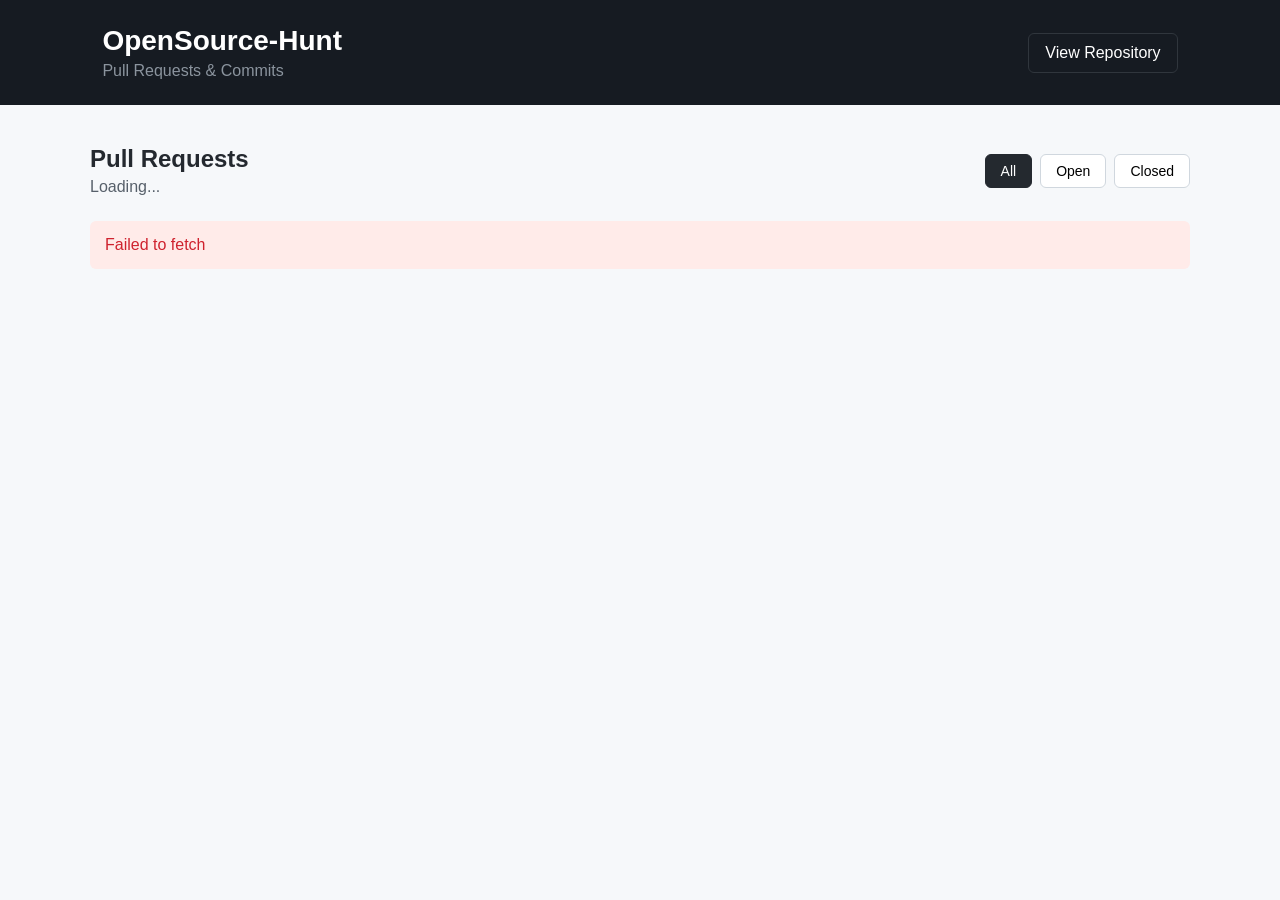
==== leaderboard.html @ 1bf5407f "Updated Leaderboard" ====
<!DOCTYPE html>
<html lang="en">
<head>
    <meta charset="UTF-8">
    <meta name="viewport" content="width=device-width, initial-scale=1.0">

    <title>OpenSource-Hunt | Pull Requests</title>

    <link rel="stylesheet" href="leaderboard.css">
</head>

<body>

    <header class="header">
        <div>
            <h1>OpenSource-Hunt</h1>
            <p>Pull Requests & Commits</p>
        </div>

        <a
            href="https://github.com/Jaswanth-Kumar-2007/OpenSource-Hunt"
            target="_blank"
            class="repo-btn"
        >
            View Repository
        </a>
    </header>


    <main class="container">

        <section class="top-section">

            <div>
                <h2>Pull Requests</h2>
                <p id="pr-count">Loading...</p>
            </div>

            <div class="filters">

                <button
                    class="filter-btn active"
                    data-filter="all"
                >
                    All
                </button>

                <button
                    class="filter-btn"
                    data-filter="open"
                >
                    Open
                </button>

                <button
                    class="filter-btn"
                    data-filter="closed"
                >
                    Closed
                </button>

            </div>

        </section>


        <div id="loading" class="loading">
            Loading pull requests...
        </div>

        <div id="error" class="error hidden"></div>

        <section id="pr-container"></section>

    </main>


    <script src="leaderboard.js"></script>

</body>
</html>
---- leaderboard.css ----
* {
    margin: 0;
    padding: 0;
    box-sizing: border-box;
}

body {
    font-family: Arial, sans-serif;
    background: #f6f8fa;
    color: #24292f;
}

.header {
    background: #161b22;
    color: white;

    padding: 25px 8%;

    display: flex;
    justify-content: space-between;
    align-items: center;

    gap: 20px;
}

.header h1 {
    font-size: 28px;
    margin-bottom: 5px;
}

.header p {
    color: #8b949e;
}

.repo-btn {
    text-decoration: none;
    color: white;

    border: 1px solid #30363d;
    padding: 10px 16px;

    border-radius: 6px;

    transition: 0.2s;
}

.repo-btn:hover {
    background: #30363d;
}


.container {
    width: 90%;
    max-width: 1100px;

    margin: 40px auto;
}


.top-section {
    display: flex;
    justify-content: space-between;
    align-items: center;

    margin-bottom: 25px;
}

.top-section h2 {
    margin-bottom: 5px;
}

#pr-count {
    color: #57606a;
}


.filters {
    display: flex;
    gap: 8px;
}

.filter-btn {
    border: 1px solid #d0d7de;
    background: white;

    padding: 8px 15px;

    border-radius: 6px;

    cursor: pointer;

    font-size: 14px;
}

.filter-btn:hover {
    background: #f3f4f6;
}

.filter-btn.active {
    background: #24292f;
    color: white;
    border-color: #24292f;
}


/* PR Card */

.pr-card {
    background: white;

    border: 1px solid #d0d7de;
    border-radius: 10px;

    margin-bottom: 20px;

    overflow: hidden;
}


.pr-header {
    padding: 20px;

    border-bottom: 1px solid #d8dee4;
}


.pr-title-row {
    display: flex;
    justify-content: space-between;
    gap: 15px;
}


.pr-title {
    font-size: 20px;
    color: #24292f;

    text-decoration: none;

    font-weight: 600;
}

.pr-title:hover {
    color: #0969da;
}


.pr-number {
    color: #57606a;
}


.status {
    padding: 5px 10px;

    border-radius: 20px;

    font-size: 13px;
    font-weight: bold;

    white-space: nowrap;
}

.status.open {
    color: #1a7f37;
    background: #dafbe1;
}

.status.closed {
    color: #cf222e;
    background: #ffebe9;
}


.pr-info {
    display: flex;
    align-items: center;

    gap: 10px;

    margin-top: 15px;

    color: #57606a;
    font-size: 14px;
}


.avatar {
    width: 32px;
    height: 32px;

    border-radius: 50%;
}


.pr-body {
    padding: 20px;
}


.commit-heading {
    font-size: 16px;

    margin-bottom: 15px;
}


.commit {
    display: flex;

    gap: 12px;

    padding: 12px;

    margin-bottom: 8px;

    background: #f6f8fa;

    border-radius: 6px;

    border: 1px solid #eaeef2;
}


.commit-icon {
    font-size: 18px;
}


.commit-content {
    min-width: 0;
}


.commit-message {
    color: #24292f;

    text-decoration: none;

    font-weight: 500;

    display: block;

    margin-bottom: 5px;
}

.commit-message:hover {
    color: #0969da;
}


.commit-meta {
    color: #57606a;

    font-size: 12px;
}


.sha {
    font-family: monospace;

    background: #eaeef2;

    padding: 2px 5px;

    border-radius: 4px;
}


.loading {
    text-align: center;

    padding: 50px;

    color: #57606a;
}


.error {
    background: #ffebe9;

    color: #cf222e;

    padding: 15px;

    border-radius: 6px;

    margin-bottom: 20px;
}


.hidden {
    display: none;
}


.no-pr {
    text-align: center;

    background: white;

    border: 1px solid #d0d7de;

    border-radius: 10px;

    padding: 50px;

    color: #57606a;
}


/* Mobile */

@media (max-width: 700px) {

    .header {
        flex-direction: column;

        align-items: flex-start;
    }

    .top-section {
        flex-direction: column;

        align-items: flex-start;

        gap: 15px;
    }

    .filters {
        width: 100%;
    }

    .filter-btn {
        flex: 1;
    }

    .pr-title-row {
        flex-direction: column;
    }

    .pr-info {
        flex-wrap: wrap;
    }

    .container {
        width: 94%;
    }

}
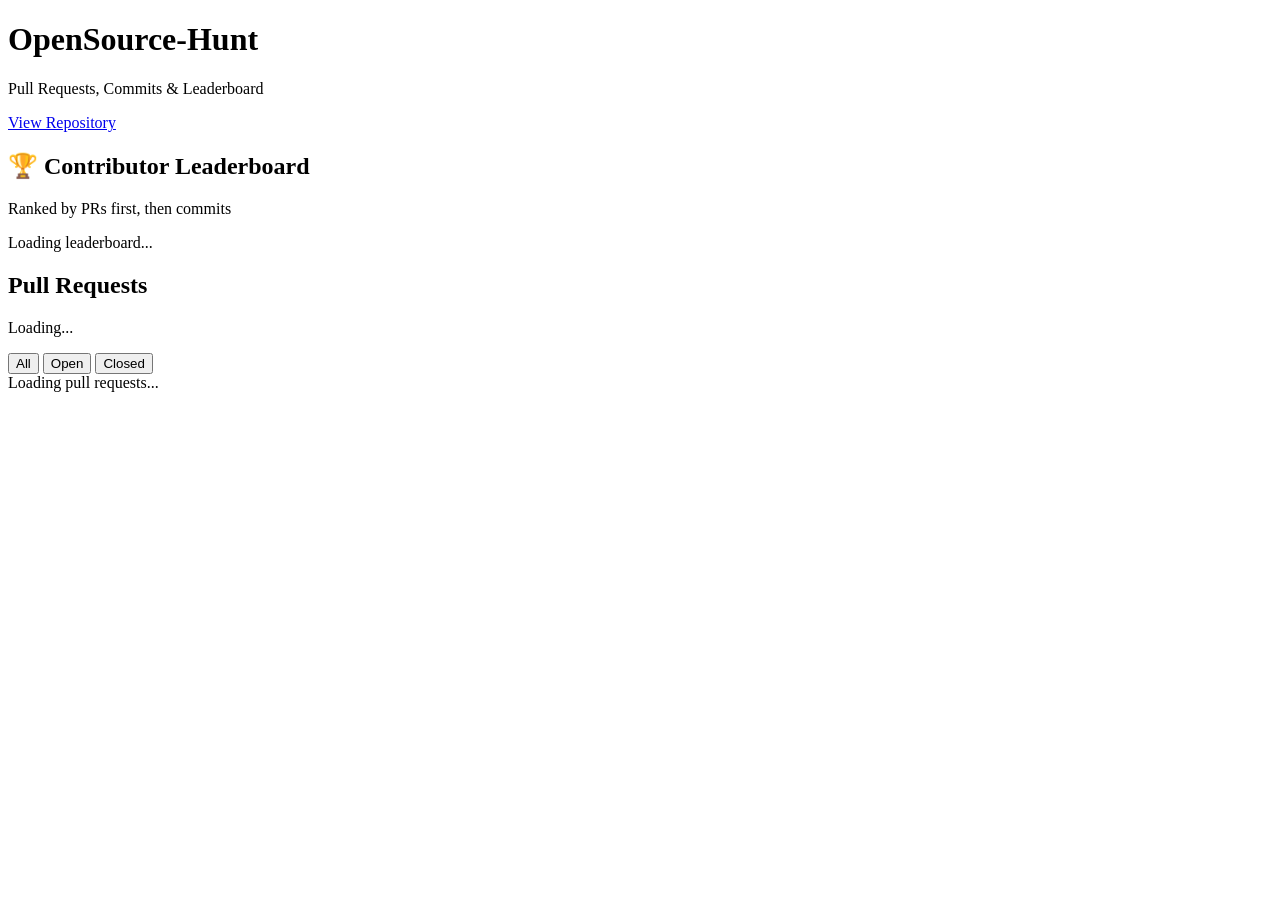
==== commit cc985de9: "Updated Leaderboard to show" ====
--- a/leaderboard.html
+++ b/leaderboard.html
@@ -4,32 +4,61 @@
     <meta charset="UTF-8">
     <meta name="viewport" content="width=device-width, initial-scale=1.0">
 
-    <title>OpenSource-Hunt | Pull Requests</title>
+    <title>OpenSource-Hunt | PR Leaderboard</title>
 
-    <link rel="stylesheet" href="leaderboard.css">
+    <link rel="stylesheet" href="style.css">
 </head>
 
 <body>
 
-    <header class="header">
-        <div>
-            <h1>OpenSource-Hunt</h1>
-            <p>Pull Requests & Commits</p>
+<header class="header">
+
+    <div>
+        <h1>OpenSource-Hunt</h1>
+        <p>Pull Requests, Commits & Leaderboard</p>
+    </div>
+
+    <a
+        href="https://github.com/Jaswanth-Kumar-2007/OpenSource-Hunt"
+        target="_blank"
+        class="repo-btn"
+    >
+        View Repository
+    </a>
+
+</header>
+
+
+<main class="container">
+
+    <!-- Leaderboard -->
+
+    <section class="leaderboard-section">
+
+        <div class="section-title">
+            <h2>🏆 Contributor Leaderboard</h2>
+
+            <p>
+                Ranked by PRs first, then commits
+            </p>
         </div>
 
-        <a
-            href="https://github.com/Jaswanth-Kumar-2007/OpenSource-Hunt"
-            target="_blank"
-            class="repo-btn"
-        >
-            View Repository
-        </a>
-    </header>
+        <div id="leaderboard" class="leaderboard">
+
+            <div class="loading">
+                Loading leaderboard...
+            </div>
+
+        </div>
+
+    </section>
 
 
-    <main class="container">
+    <!-- Pull Requests -->
 
-        <section class="top-section">
+    <section class="prs-section">
+
+        <div class="top-section">
 
             <div>
                 <h2>Pull Requests</h2>
@@ -61,7 +90,7 @@
 
             </div>
 
-        </section>
+        </div>
 
 
         <div id="loading" class="loading">
@@ -72,10 +101,12 @@
 
         <section id="pr-container"></section>
 
-    </main>
+    </section>
+
+</main>
 
 
-    <script src="leaderboard.js"></script>
+<script src="script.js"></script>
 
 </body>
 </html>
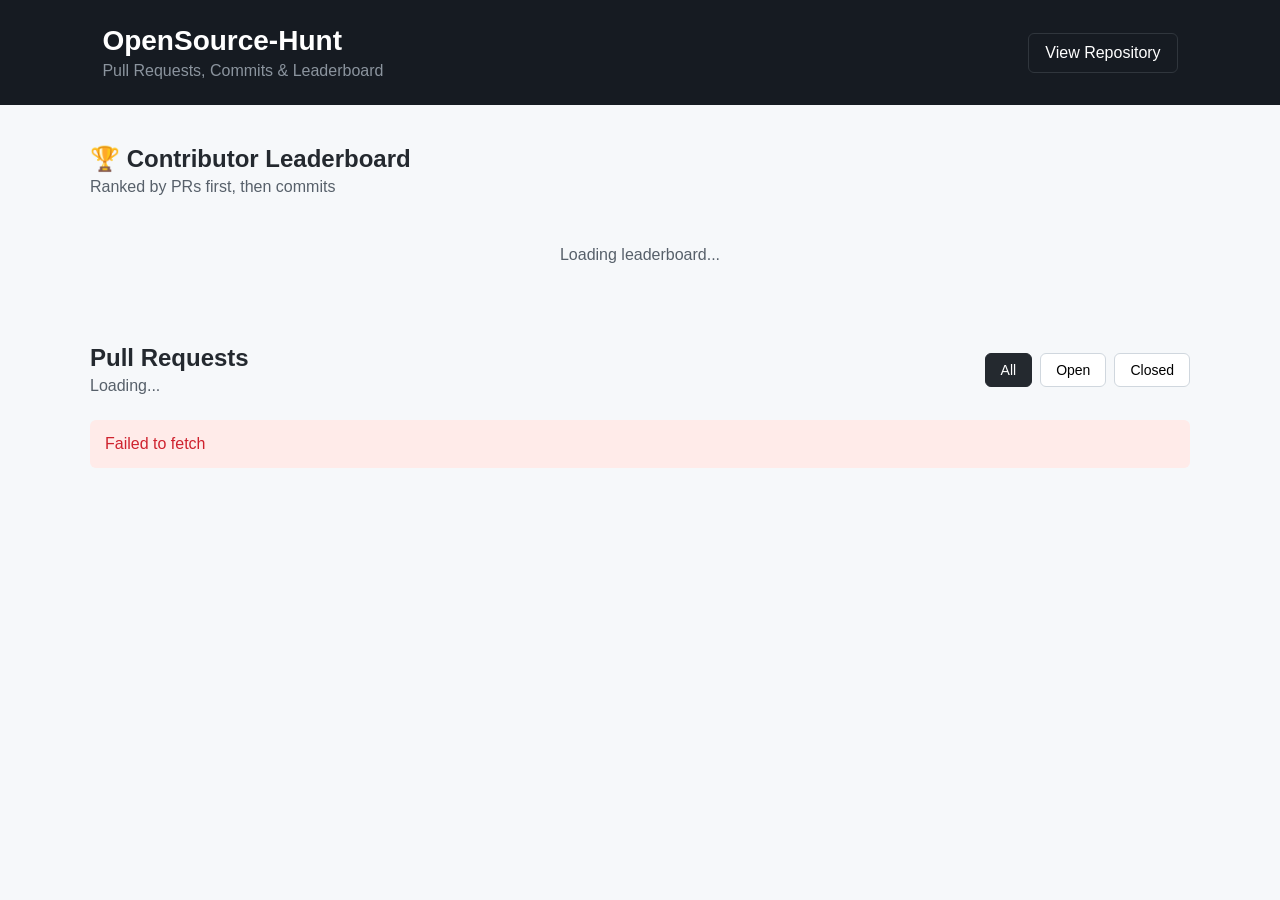
==== commit d1862e3c: "Updated Leaderboard to show" ====
--- a/leaderboard.html
+++ b/leaderboard.html
@@ -6,7 +6,7 @@
 
     <title>OpenSource-Hunt | PR Leaderboard</title>
 
-    <link rel="stylesheet" href="style.css">
+    <link rel="stylesheet" href="leaderboard.css">
 </head>
 
 <body>
@@ -106,7 +106,7 @@
 </main>
 
 
-<script src="script.js"></script>
+<script src="leaderboard.js"></script>
 
 </body>
 </html>
--- a/leaderboard.css
+++ b/leaderboard.css
@@ -0,0 +1,551 @@
+* {
+    margin: 0;
+    padding: 0;
+    box-sizing: border-box;
+}
+
+body {
+    font-family: Arial, sans-serif;
+    background: #f6f8fa;
+    color: #24292f;
+}
+
+
+/* =========================
+   HEADER
+========================= */
+
+.header {
+    background: #161b22;
+    color: white;
+
+    padding: 25px 8%;
+
+    display: flex;
+    justify-content: space-between;
+    align-items: center;
+
+    gap: 20px;
+}
+
+.header h1 {
+    font-size: 28px;
+    margin-bottom: 5px;
+}
+
+.header p {
+    color: #8b949e;
+}
+
+.repo-btn {
+    text-decoration: none;
+
+    color: white;
+
+    border: 1px solid #30363d;
+
+    padding: 10px 16px;
+
+    border-radius: 6px;
+
+    transition: 0.2s;
+}
+
+.repo-btn:hover {
+    background: #30363d;
+}
+
+
+/* =========================
+   MAIN
+========================= */
+
+.container {
+    width: 90%;
+    max-width: 1100px;
+
+    margin: 40px auto;
+}
+
+
+/* =========================
+   LEADERBOARD
+========================= */
+
+.leaderboard-section {
+    margin-bottom: 50px;
+}
+
+.section-title {
+    margin-bottom: 20px;
+}
+
+.section-title h2 {
+    margin-bottom: 5px;
+}
+
+.section-title p {
+    color: #57606a;
+}
+
+
+.leaderboard {
+    display: flex;
+
+    flex-direction: column;
+
+    gap: 10px;
+}
+
+
+.leaderboard-card {
+    background: white;
+
+    border: 1px solid #d0d7de;
+
+    border-radius: 8px;
+
+    padding: 15px 20px;
+
+    display: flex;
+
+    align-items: center;
+
+    gap: 20px;
+}
+
+
+.rank {
+    width: 40px;
+
+    font-size: 20px;
+
+    font-weight: bold;
+
+    text-align: center;
+}
+
+
+.leader-user {
+    display: flex;
+
+    align-items: center;
+
+    gap: 12px;
+
+    flex: 1;
+}
+
+
+.leader-avatar {
+    width: 42px;
+    height: 42px;
+
+    border-radius: 50%;
+}
+
+
+.username {
+    color: #24292f;
+
+    text-decoration: none;
+
+    font-weight: 600;
+
+    font-size: 16px;
+}
+
+.username:hover {
+    color: #0969da;
+}
+
+
+.stats {
+    display: flex;
+
+    gap: 20px;
+
+    color: #57606a;
+
+    font-size: 14px;
+}
+
+
+.stat {
+    min-width: 80px;
+
+    text-align: center;
+}
+
+
+.stat-number {
+    display: block;
+
+    color: #24292f;
+
+    font-size: 18px;
+
+    font-weight: bold;
+
+    margin-bottom: 2px;
+}
+
+
+/* Top 3 */
+
+.leaderboard-card:nth-child(1) {
+    border-left: 5px solid #f1c40f;
+}
+
+.leaderboard-card:nth-child(2) {
+    border-left: 5px solid #95a5a6;
+}
+
+.leaderboard-card:nth-child(3) {
+    border-left: 5px solid #cd7f32;
+}
+
+
+/* =========================
+   PULL REQUESTS
+========================= */
+
+.top-section {
+    display: flex;
+
+    justify-content: space-between;
+
+    align-items: center;
+
+    margin-bottom: 25px;
+}
+
+.top-section h2 {
+    margin-bottom: 5px;
+}
+
+#pr-count {
+    color: #57606a;
+}
+
+
+.filters {
+    display: flex;
+
+    gap: 8px;
+}
+
+
+.filter-btn {
+    border: 1px solid #d0d7de;
+
+    background: white;
+
+    padding: 8px 15px;
+
+    border-radius: 6px;
+
+    cursor: pointer;
+
+    font-size: 14px;
+}
+
+
+.filter-btn:hover {
+    background: #f3f4f6;
+}
+
+
+.filter-btn.active {
+    background: #24292f;
+
+    color: white;
+
+    border-color: #24292f;
+}
+
+
+/* =========================
+   PR CARD
+========================= */
+
+.pr-card {
+    background: white;
+
+    border: 1px solid #d0d7de;
+
+    border-radius: 10px;
+
+    margin-bottom: 20px;
+
+    overflow: hidden;
+}
+
+
+.pr-header {
+    padding: 20px;
+
+    border-bottom: 1px solid #d8dee4;
+}
+
+
+.pr-title-row {
+    display: flex;
+
+    justify-content: space-between;
+
+    gap: 15px;
+}
+
+
+.pr-title {
+    font-size: 20px;
+
+    color: #24292f;
+
+    text-decoration: none;
+
+    font-weight: 600;
+}
+
+
+.pr-title:hover {
+    color: #0969da;
+}
+
+
+.pr-number {
+    color: #57606a;
+}
+
+
+.status {
+    padding: 5px 10px;
+
+    border-radius: 20px;
+
+    font-size: 13px;
+
+    font-weight: bold;
+
+    white-space: nowrap;
+}
+
+
+.status.open {
+    color: #1a7f37;
+
+    background: #dafbe1;
+}
+
+
+.status.closed {
+    color: #cf222e;
+
+    background: #ffebe9;
+}
+
+
+.pr-info {
+    display: flex;
+
+    align-items: center;
+
+    gap: 10px;
+
+    margin-top: 15px;
+
+    color: #57606a;
+
+    font-size: 14px;
+}
+
+
+.avatar {
+    width: 32px;
+    height: 32px;
+
+    border-radius: 50%;
+}
+
+
+.pr-body {
+    padding: 20px;
+}
+
+
+.commit-heading {
+    font-size: 16px;
+
+    margin-bottom: 15px;
+}
+
+
+.commit {
+    display: flex;
+
+    gap: 12px;
+
+    padding: 12px;
+
+    margin-bottom: 8px;
+
+    background: #f6f8fa;
+
+    border-radius: 6px;
+
+    border: 1px solid #eaeef2;
+}
+
+
+.commit-icon {
+    font-size: 18px;
+}
+
+
+.commit-content {
+    min-width: 0;
+}
+
+
+.commit-message {
+    color: #24292f;
+
+    text-decoration: none;
+
+    font-weight: 500;
+
+    display: block;
+
+    margin-bottom: 5px;
+}
+
+
+.commit-message:hover {
+    color: #0969da;
+}
+
+
+.commit-meta {
+    color: #57606a;
+
+    font-size: 12px;
+}
+
+
+.sha {
+    font-family: monospace;
+
+    background: #eaeef2;
+
+    padding: 2px 5px;
+
+    border-radius: 4px;
+}
+
+
+/* =========================
+   STATES
+========================= */
+
+.loading {
+    text-align: center;
+
+    padding: 30px;
+
+    color: #57606a;
+}
+
+
+.error {
+    background: #ffebe9;
+
+    color: #cf222e;
+
+    padding: 15px;
+
+    border-radius: 6px;
+
+    margin-bottom: 20px;
+}
+
+
+.hidden {
+    display: none;
+}
+
+
+.no-pr {
+    text-align: center;
+
+    background: white;
+
+    border: 1px solid #d0d7de;
+
+    border-radius: 10px;
+
+    padding: 50px;
+
+    color: #57606a;
+}
+
+
+/* =========================
+   MOBILE
+========================= */
+
+@media (max-width: 700px) {
+
+    .header {
+        flex-direction: column;
+
+        align-items: flex-start;
+    }
+
+    .top-section {
+        flex-direction: column;
+
+        align-items: flex-start;
+
+        gap: 15px;
+    }
+
+    .filters {
+        width: 100%;
+    }
+
+    .filter-btn {
+        flex: 1;
+    }
+
+    .pr-title-row {
+        flex-direction: column;
+    }
+
+    .pr-info {
+        flex-wrap: wrap;
+    }
+
+    .leaderboard-card {
+        padding: 12px;
+
+        gap: 10px;
+    }
+
+    .stats {
+        gap: 8px;
+    }
+
+    .stat {
+        min-width: 55px;
+    }
+
+    .stat-number {
+        font-size: 16px;
+    }
+
+    .container {
+        width: 94%;
+    }
+
+}
